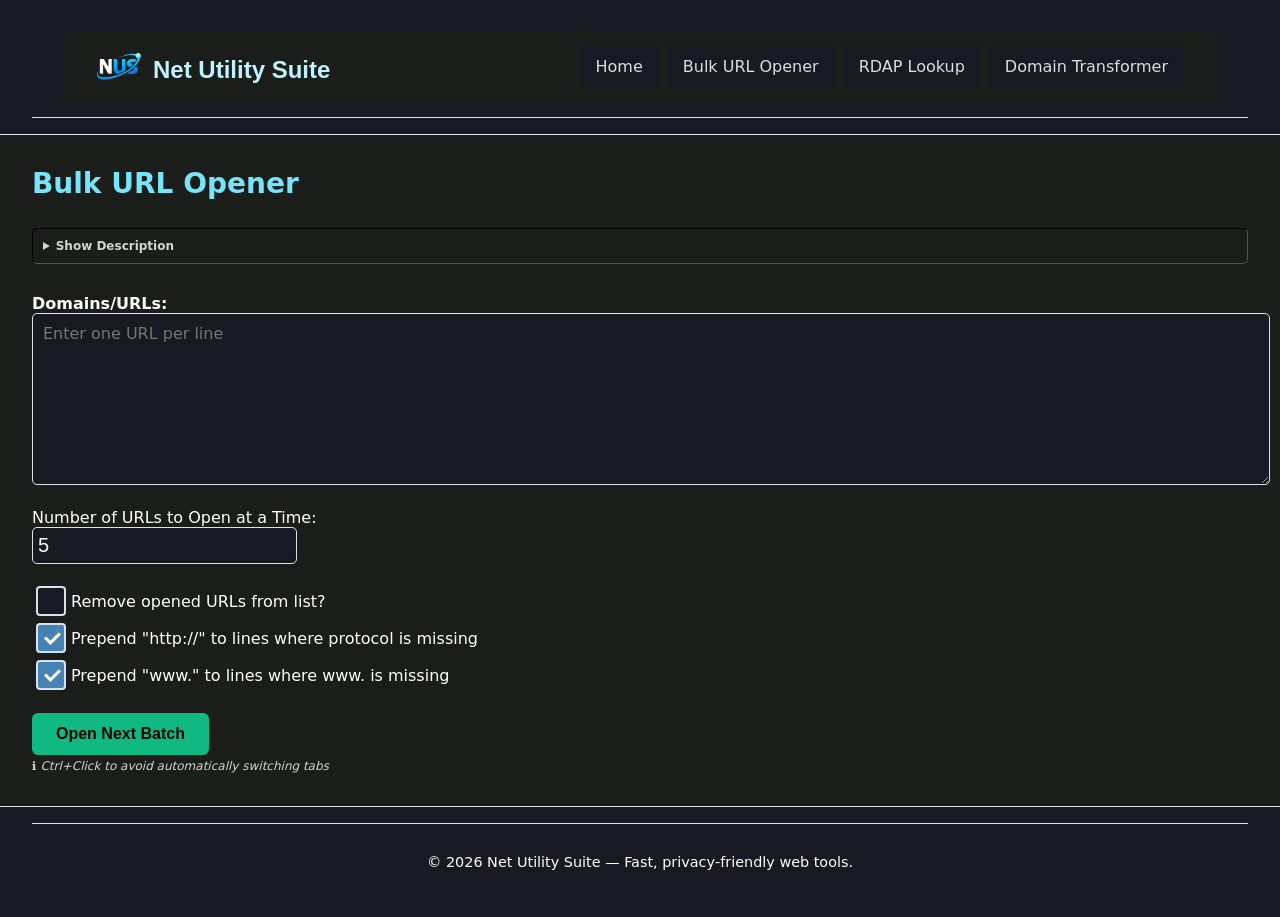
==== pages/bulk_url_opener.html @ 8e4a9acb "Initial load All files as of 05/07/2026" ====
<!DOCTYPE html>
<html lang="en">
<head>
    <meta charset="UTF-8">
    <meta name="viewport" content="width=device-width, initial-scale=1.0">
    <title>Bulk URL Opener | Net Utility Suite</title>
    <link rel="stylesheet" href="../styles/styles.css">
    <link rel="icon" href="../assets/favicon.ico">
    <script src="../scripts/layout.js" defer></script>
</head>
<body>
    <header id="site-header"></header>

    <main class="section">
        <h2 class="section-header">Bulk URL Opener</h2>

        <div class="tool_description">
            <details>
                <summary class="tool_description_summary">Show Description</summary>
                <br>
                Opens a list of domains or URLs that you input. Helpful for analyzing batches of URLs.<br><br>
                <strong>Instructions:</strong><br>
                <ol>
                    <li>Paste your list of URLs (one per line) into the text area below.</li>
                    <li>Set the number of URLs to open at a time (to avoid overwhelming your browser).</li>
                    <li>Click "Open Next Batch" to open the first batch of URLs in new tabs. Repeat as needed to open the next batches.</li>
                </ol>
                <span class="warning">You must allow pop-ups for this tool to function properly!</span>
            </details>
        </div>

        <label for="urlInput"><strong>Domains/URLs:</strong></label><br>
        <textarea class="user-input" id="urlInput" rows="10" cols="80" placeholder="Enter one URL per line"></textarea><br><br>

        <label for="batchSize">Number of URLs to Open at a Time:</label><br>
        <input type="number" id="batchSize" min="1" value="5" style="font-size: 1.25em; height: 1.25em;"><br><br>

        <label for="removeOpened" class="checkbox_label">
            <input type="checkbox" id="removeOpened">
            Remove opened URLs from list?
        </label><br>

        <label for="prependHttp" class="checkbox_label">
            <input type="checkbox" id="prependHttp" checked>
            Prepend "http://" to lines where protocol is missing
        </label><br>

        <label for="prepend_www" class="checkbox_label">
            <input type="checkbox" id="prepend_www" checked>
            Prepend "www." to lines where www. is missing
        </label><br><br>

        <button id="openBatchBtn">Open Next Batch</button><br>
        <label class="hint">Ctrl+Click to avoid automatically switching tabs</label>

        <script src="../scripts/bulk_url_opener.js"></script>
    </main>

    <footer id="site-footer"></footer>
</body>
</html>
---- styles/styles.css ----
/* ===========================
   COLOR PALETTE (easy to edit)
   =========================== */
:root {
  --bg: #1A1D1A;
  --card-bg: #191923;
  --bg-light: #e2e8f0;
  --card-bg-light: #ffffff;
  --text: #000000;
  --text-light: #ffffff; 
  --accent: #76E5FC;
  --accent-dark: #4682b4;
  --accent-2: #F59E0B;
  --accent-2-dark: #A44200;
  --accent-3: #10B981;
  --accent-4: #EC4899;
  --border: #d9e2ec;
}

/* ===========================
   GLOBAL STYLES
   =========================== */
a {
  text-decoration: none !important;
}

a:link,
a:visited,
a:hover,
a:active,
a:focus,
a:any-link {
  text-decoration: none !important;
}

body {
  margin: 0;
  font-family: system-ui, sans-serif;
  background: var(--bg);
  color: var(--text-light);
}

.container {
  max-width: 1100px;
  margin: 0 auto;
  padding: 2rem;
}

button {
  background: var(--accent-3);
  color: var(--text);
  border: none;
  padding: 0.75em 1.5em;
  border-radius: 6px;
  cursor: pointer;
  font-size: 1rem;
  font-weight: bold;
  transition: background-color 0.25s ease, color 0.25s ease;
}

button:hover {
  background: var(--accent-dark);
  color: var(--text-light);
}

.warning {
    color: red;
    font-weight: bold;
}

.hint {
    color: #d3d3d3;
    font-size: 0.75em;
    font-style: italic;
}

.hint::before {
    content: "ℹ️ ";
    font-style: normal;
}

input[type="checkbox"] {
  appearance: none;
  -webkit-appearance: none;
  width: 30px;
  height: 30px;
  background-color: var(--card-bg);
  border: 2px solid var(--border);
  border-radius: 4px;
  cursor: pointer;
  position: relative;
  display: inline-block;
  vertical-align: middle;
}

input[type="checkbox"]:checked {
  background-color: var(--accent-dark);
}

input[type="checkbox"]:checked::after {
  content: '';
  position: absolute;
  left: 10px;
  top: 4px;
  width: 6px;
  height: 12px;
  border: solid var(--text-light);
  border-width: 0 3px 3px 0;
  transform: rotate(45deg);
}

input[type="checkbox"]:hover {
  border-color: var(--accent);
}

.checkbox_label {
    display: inline-flex;
    align-items: center;
    gap: 2px;
}

input[type="number"] {
    padding: 5px;
    border: 1px solid var(--border);
    border-radius: 5px;
    background-color: var(--card-bg);
    color: var(--text-light);
    font-size: 1rem;
}

/* ===========================
   HEADER + FOOTER
   =========================== */
header, footer {
  background: var(--card-bg);
  border-bottom: 1px solid var(--border);
  padding: 1rem 2rem;
}

footer {
  border-top: 1px solid var(--border);
  border-bottom: none;
  text-align: center;
  font-size: 0.9rem;
  color: #ffffff;
}

/* ===========================
   HEADER COLOR VARIABLES
   =========================== */
:root {
  --nav-bg: var(--bg);
  --nav-chip-bg: var(--card-bg);
  --nav-chip-hover: #2a2a3a;
  --nav-text: #ddd;
  --nav-accent: #c1f3ff;
}

/* ===========================
   NAVIGATION BAR
   =========================== */
.navbar {
  background-color: var(--nav-bg);
  display: flex;
  justify-content: space-between;
  align-items: center;
  padding: 0.75em 2em;
}

.logo-text {
  font-family: Arial, Helvetica, sans-serif;
  font-size: 1.5em;
  font-weight: bold;
  color: var(--nav-accent);
  text-decoration: none;
  padding-top: 0.25em;
}

.navbar-brand {
  display: flex;
  align-items: center;
  gap: 0.75rem;
}

.navbar-logo {
  height: 45px;
  width: 45px;
  object-fit: contain;
}

/* Chip-style nav links */
.nav-links {
  list-style: none;
  display: flex;
  gap: 0.5rem;
  margin: 0;
  padding: 0;
}

.nav-links li {
  position: relative;
}

.nav-links a {
  display: block;
  padding: 0.75em 1em;
  background-color: var(--nav-chip-bg);
  color: var(--nav-text);
  text-decoration: none;
  font-weight: 500;
  border-radius: 6px;
  transition: background-color 0.25s ease, color 0.25s ease;
}

.nav-links a:hover {
  background-color: var(--nav-chip-hover);
  color: var(--nav-accent);
}

/* ===========================
   HERO SECTION
   =========================== */
.hero {
  text-align: center;
  margin-bottom: 3rem;
}

.hero h1 {
  font-size: 2.5rem;
  margin-bottom: 0.5rem;
}

/* ===========================
   TOOL GRID
   =========================== */
.tool-grid {
  display: grid;
  grid-template-columns: repeat(auto-fit, minmax(260px, 1fr));
  gap: 1.5rem;
}

.tool-card {
  background: var(--card-bg);
  padding: 1.5rem;
  border-radius: 8px;
  border: 1px solid var(--border);
  text-decoration: none;
  color: var(--text-light);
  transition: 0.2s ease;
}

.tool-card:hover {
  border-color: var(--accent);
  background: var(--accent-alt);
  transform: translateY(-3px);
}

.tool-card h2 {
  margin-top: 0;
  color: var(--accent);
}

/* ===========================
   BASIC TOOL SECTION
   =========================== */

.section {
  margin: 2em;
}

.section-header {
  font-size: 1.75em;
  margin-bottom: 1em;
  color: var(--accent);
}

.tool_description_summary {
    font-weight: bold;
    cursor: pointer;
}

.tool_description {
    border: 1px inset #000;
    border-radius: 5px;
    padding: 10px;
    color: #d3d3d3;
    font-size: 0.75em;
    margin-bottom: 30px;
}

.tool_description ul {
    margin-left: 2em;
    list-style-type: circle;
}

.tool_description ol {
    margin-top: 0.5em;
    margin-bottom: 0.5em;
    margin-left: 0;
}

textarea.user-input {
    width: 100%;
    height: 150px;
    padding: 10px;
    border: 1px solid var(--border);
    border-radius: 5px;
    resize: vertical;
    font-family: inherit;
    font-size: 1rem;
    background-color: var(--card-bg);
    color: var(--text-light);
}
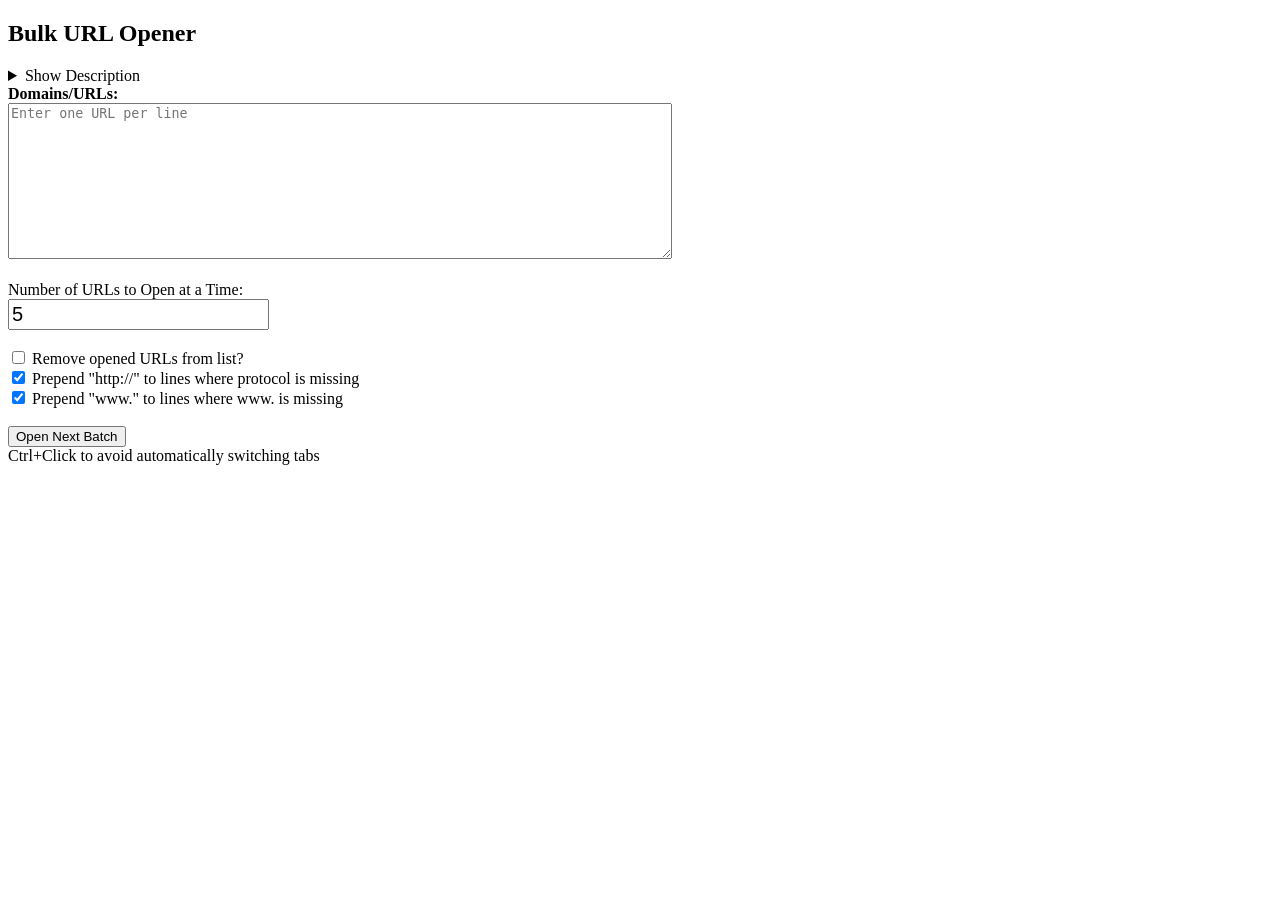
==== commit 88625928: "Minor fixes" ====
--- a/pages/bulk_url_opener.html
+++ b/pages/bulk_url_opener.html
@@ -4,9 +4,9 @@
     <meta charset="UTF-8">
     <meta name="viewport" content="width=device-width, initial-scale=1.0">
     <title>Bulk URL Opener | Net Utility Suite</title>
-    <link rel="stylesheet" href="../styles/styles.css">
-    <link rel="icon" href="../assets/favicon.ico">
-    <script src="../scripts/layout.js" defer></script>
+    <link rel="stylesheet" href="/netutilitysuite/styles/styles.css">
+    <link rel="icon" href="/netutilitysuite/assets/favicon.ico">
+    <script src="/netutilitysuite/scripts/layout.js" defer></script>
 </head>
 <body>
     <header id="site-header"></header>
@@ -53,7 +53,7 @@
         <button id="openBatchBtn">Open Next Batch</button><br>
         <label class="hint">Ctrl+Click to avoid automatically switching tabs</label>
 
-        <script src="../scripts/bulk_url_opener.js"></script>
+        <script src="/netutilitysuite/scripts/bulk_url_opener.js"></script>
     </main>
 
     <footer id="site-footer"></footer>
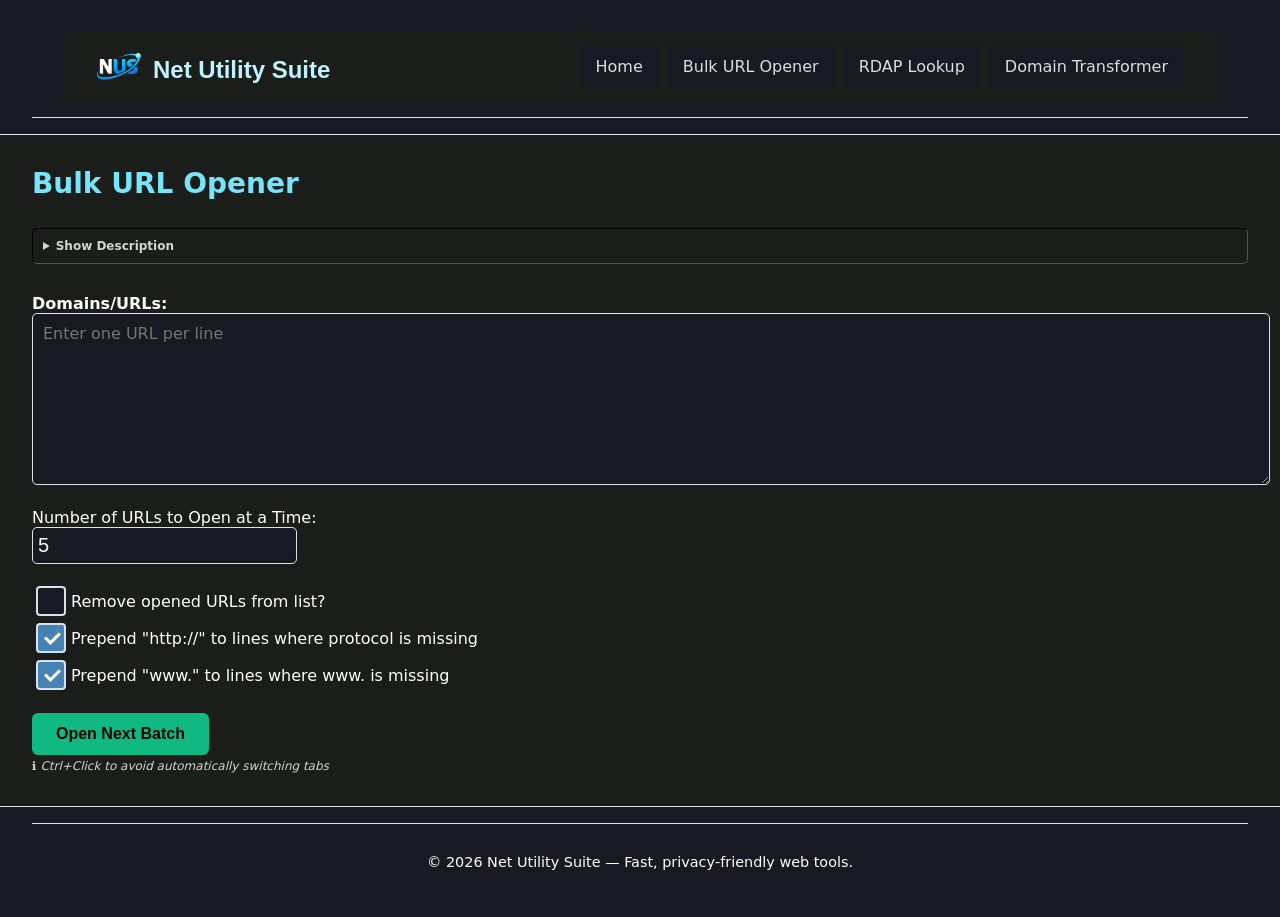
==== commit b6f8b319: "href fixes" ====
--- a/pages/bulk_url_opener.html
+++ b/pages/bulk_url_opener.html
@@ -4,9 +4,10 @@
     <meta charset="UTF-8">
     <meta name="viewport" content="width=device-width, initial-scale=1.0">
     <title>Bulk URL Opener | Net Utility Suite</title>
-    <link rel="stylesheet" href="/netutilitysuite/styles/styles.css">
-    <link rel="icon" href="/netutilitysuite/assets/favicon.ico">
-    <script src="/netutilitysuite/scripts/layout.js" defer></script>
+    <link rel="stylesheet" href="../styles/styles.css">
+    <link rel="icon" href="../assets/favicon.ico">
+    <script src="../scripts/path-fixer.js"></script>
+    <script src="../scripts/layout.js" defer></script>
 </head>
 <body>
     <header id="site-header"></header>
@@ -53,7 +54,7 @@
         <button id="openBatchBtn">Open Next Batch</button><br>
         <label class="hint">Ctrl+Click to avoid automatically switching tabs</label>
 
-        <script src="/netutilitysuite/scripts/bulk_url_opener.js"></script>
+        <script src="../scripts/bulk_url_opener.js"></script>
     </main>
 
     <footer id="site-footer"></footer>
--- a/styles/styles.css
+++ b/styles/styles.css
@@ -0,0 +1,313 @@
+/* ===========================
+   COLOR PALETTE (easy to edit)
+   =========================== */
+:root {
+  --bg: #1A1D1A;
+  --card-bg: #191923;
+  --bg-light: #e2e8f0;
+  --card-bg-light: #ffffff;
+  --text: #000000;
+  --text-light: #ffffff; 
+  --accent: #76E5FC;
+  --accent-dark: #4682b4;
+  --accent-2: #F59E0B;
+  --accent-2-dark: #A44200;
+  --accent-3: #10B981;
+  --accent-4: #EC4899;
+  --border: #d9e2ec;
+}
+
+/* ===========================
+   GLOBAL STYLES
+   =========================== */
+a {
+  text-decoration: none !important;
+}
+
+a:link,
+a:visited,
+a:hover,
+a:active,
+a:focus,
+a:any-link {
+  text-decoration: none !important;
+}
+
+body {
+  margin: 0;
+  font-family: system-ui, sans-serif;
+  background: var(--bg);
+  color: var(--text-light);
+}
+
+.container {
+  max-width: 1100px;
+  margin: 0 auto;
+  padding: 2rem;
+}
+
+button {
+  background: var(--accent-3);
+  color: var(--text);
+  border: none;
+  padding: 0.75em 1.5em;
+  border-radius: 6px;
+  cursor: pointer;
+  font-size: 1rem;
+  font-weight: bold;
+  transition: background-color 0.25s ease, color 0.25s ease;
+}
+
+button:hover {
+  background: var(--accent-dark);
+  color: var(--text-light);
+}
+
+.warning {
+    color: red;
+    font-weight: bold;
+}
+
+.hint {
+    color: #d3d3d3;
+    font-size: 0.75em;
+    font-style: italic;
+}
+
+.hint::before {
+    content: "ℹ️ ";
+    font-style: normal;
+}
+
+input[type="checkbox"] {
+  appearance: none;
+  -webkit-appearance: none;
+  width: 30px;
+  height: 30px;
+  background-color: var(--card-bg);
+  border: 2px solid var(--border);
+  border-radius: 4px;
+  cursor: pointer;
+  position: relative;
+  display: inline-block;
+  vertical-align: middle;
+}
+
+input[type="checkbox"]:checked {
+  background-color: var(--accent-dark);
+}
+
+input[type="checkbox"]:checked::after {
+  content: '';
+  position: absolute;
+  left: 10px;
+  top: 4px;
+  width: 6px;
+  height: 12px;
+  border: solid var(--text-light);
+  border-width: 0 3px 3px 0;
+  transform: rotate(45deg);
+}
+
+input[type="checkbox"]:hover {
+  border-color: var(--accent);
+}
+
+.checkbox_label {
+    display: inline-flex;
+    align-items: center;
+    gap: 2px;
+}
+
+input[type="number"] {
+    padding: 5px;
+    border: 1px solid var(--border);
+    border-radius: 5px;
+    background-color: var(--card-bg);
+    color: var(--text-light);
+    font-size: 1rem;
+}
+
+/* ===========================
+   HEADER + FOOTER
+   =========================== */
+header, footer {
+  background: var(--card-bg);
+  border-bottom: 1px solid var(--border);
+  padding: 1rem 2rem;
+}
+
+footer {
+  border-top: 1px solid var(--border);
+  border-bottom: none;
+  text-align: center;
+  font-size: 0.9rem;
+  color: #ffffff;
+}
+
+/* ===========================
+   HEADER COLOR VARIABLES
+   =========================== */
+:root {
+  --nav-bg: var(--bg);
+  --nav-chip-bg: var(--card-bg);
+  --nav-chip-hover: #2a2a3a;
+  --nav-text: #ddd;
+  --nav-accent: #c1f3ff;
+}
+
+/* ===========================
+   NAVIGATION BAR
+   =========================== */
+.navbar {
+  background-color: var(--nav-bg);
+  display: flex;
+  justify-content: space-between;
+  align-items: center;
+  padding: 0.75em 2em;
+}
+
+.logo-text {
+  font-family: Arial, Helvetica, sans-serif;
+  font-size: 1.5em;
+  font-weight: bold;
+  color: var(--nav-accent);
+  text-decoration: none;
+  padding-top: 0.25em;
+}
+
+.navbar-brand {
+  display: flex;
+  align-items: center;
+  gap: 0.75rem;
+}
+
+.navbar-logo {
+  height: 45px;
+  width: 45px;
+  object-fit: contain;
+}
+
+/* Chip-style nav links */
+.nav-links {
+  list-style: none;
+  display: flex;
+  gap: 0.5rem;
+  margin: 0;
+  padding: 0;
+}
+
+.nav-links li {
+  position: relative;
+}
+
+.nav-links a {
+  display: block;
+  padding: 0.75em 1em;
+  background-color: var(--nav-chip-bg);
+  color: var(--nav-text);
+  text-decoration: none;
+  font-weight: 500;
+  border-radius: 6px;
+  transition: background-color 0.25s ease, color 0.25s ease;
+}
+
+.nav-links a:hover {
+  background-color: var(--nav-chip-hover);
+  color: var(--nav-accent);
+}
+
+/* ===========================
+   HERO SECTION
+   =========================== */
+.hero {
+  text-align: center;
+  margin-bottom: 3rem;
+}
+
+.hero h1 {
+  font-size: 2.5rem;
+  margin-bottom: 0.5rem;
+}
+
+/* ===========================
+   TOOL GRID
+   =========================== */
+.tool-grid {
+  display: grid;
+  grid-template-columns: repeat(auto-fit, minmax(260px, 1fr));
+  gap: 1.5rem;
+}
+
+.tool-card {
+  background: var(--card-bg);
+  padding: 1.5rem;
+  border-radius: 8px;
+  border: 1px solid var(--border);
+  text-decoration: none;
+  color: var(--text-light);
+  transition: 0.2s ease;
+}
+
+.tool-card:hover {
+  border-color: var(--accent);
+  background: var(--accent-alt);
+  transform: translateY(-3px);
+}
+
+.tool-card h2 {
+  margin-top: 0;
+  color: var(--accent);
+}
+
+/* ===========================
+   BASIC TOOL SECTION
+   =========================== */
+
+.section {
+  margin: 2em;
+}
+
+.section-header {
+  font-size: 1.75em;
+  margin-bottom: 1em;
+  color: var(--accent);
+}
+
+.tool_description_summary {
+    font-weight: bold;
+    cursor: pointer;
+}
+
+.tool_description {
+    border: 1px inset #000;
+    border-radius: 5px;
+    padding: 10px;
+    color: #d3d3d3;
+    font-size: 0.75em;
+    margin-bottom: 30px;
+}
+
+.tool_description ul {
+    margin-left: 2em;
+    list-style-type: circle;
+}
+
+.tool_description ol {
+    margin-top: 0.5em;
+    margin-bottom: 0.5em;
+    margin-left: 0;
+}
+
+textarea.user-input {
+    width: 100%;
+    height: 150px;
+    padding: 10px;
+    border: 1px solid var(--border);
+    border-radius: 5px;
+    resize: vertical;
+    font-family: inherit;
+    font-size: 1rem;
+    background-color: var(--card-bg);
+    color: var(--text-light);
+}
